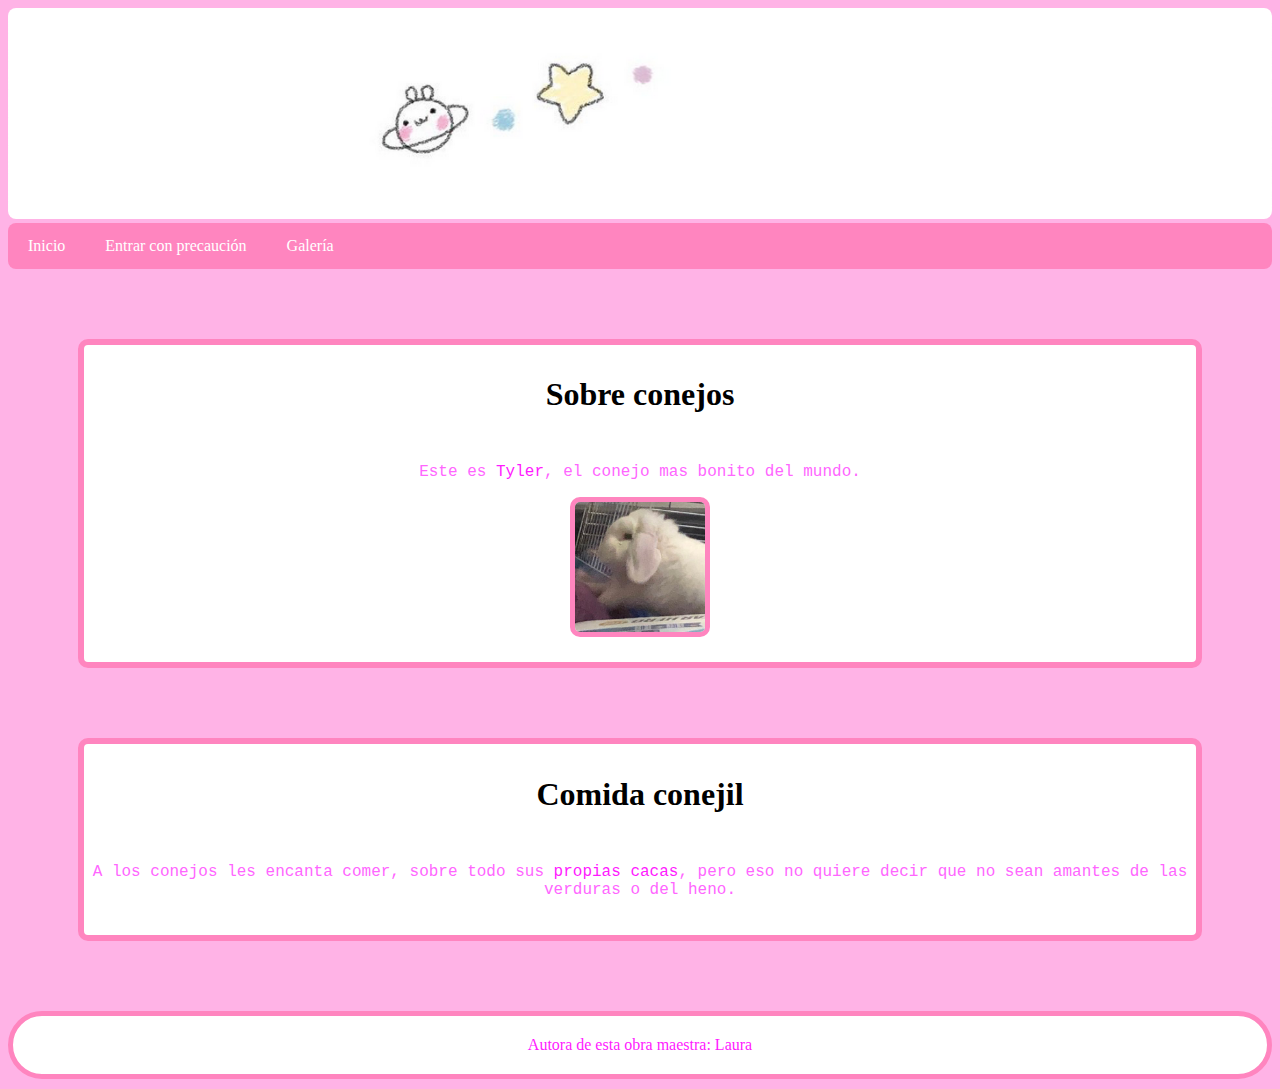
==== index.html @ a5324c54 "g" ====
<!DOCTYPE html>
<html>
<head>
	<title>Página de Laura</title>
	<meta charset="UTF-8">
<meta name="viewport" content="width=device-width, initial-scale=1">
	<link rel="stylesheet" type="text/css" href="./css/css.css">
	<link rel="icon" href="./fotos/favicon.jpg" type="image/jpg" sizes="16x16">
	<link rel="apple-touch-icon" sizes="180x180" href="/touch-icon-iphone-retina.png">
	<link rel="apple-touch-startup-image" href="/launch.png">
</head>
<body>
	<div class="header">
		<img src="./fotos/cositabonita.jpg" width="100%">
	</div>

	<div class="menu">
		<a href="https://soy-laura.github.io">Inicio</a>
		<a href="https://www.youtube.com/watch?v=asRSR838W5c" target="_blank" >Entrar con precaución</a>
		<a href="https://soy-laura.github.io/galeria">Galer&iacute;a</a>
	</div>

	<div class="contenedor">
<div class="hola">
<h1>Sobre conejos</h1>
</div>
<div class="tyler">
	<p>Este es <span>Tyler</span>, el conejo mas bonito del mundo.</p>
<img id="tylerim" src="./fotos/Tylercito.jpg" height="130px" width="130px">
</div>
</div>

<div class="contenedor">
	<div class="hola">
	<h1>Comida conejil</h1>
</div>
<div class="tyler">	
	<p>A los conejos les encanta comer, sobre todo sus <span>propias cacas</span>, pero eso no quiere decir que no sean amantes de las verduras o del heno.</p>
</div>
</div>

<footer>
	<p>Autora de esta obra maestra: Laura</p>
</footer>



</body>
</html>
---- css/css.css ----
/*no se por que no se ve nada*/
/*color bonito claro #FFEAEE ; color de atras #FFB6C1 body #FFEDF0 #CC66FF
*/




body {
	background-color: #FFB3E6 ;
	
}

.header {
		padding: auto ;
		margin: auto ;
}

.header img {
	border-width: 3px ;
	border-style: hidden;
	border-radius: 8px;
}

.menu {
	background-color: #FF85BF;
	border-radius: 8px;
	font-family: verdana;
	overflow: hidden;
}

a {
	padding: 14px 20px;
	text-align: center;
	float: left ;
	display: block;
	text-decoration-line: none;
	text-decoration-style: solid;
	text-decoration-color: currentcolor;
	color: white;
	border-radius: 8px ;
}

.menu a:hover {

				background-color: white;
				color: #FF85BF;
}

.contenedor {
			border-style: solid ; 
			border-width: 6px;
			border-color:  #FF85BF ;
			border-radius: 10px ;

			margin: 70px;
			background-color: white ;
			text-align: center ;
			padding-top: 10px;
			padding-bottom: 20px;
			}
		
#tylerim {	
	border-width: 5px ;
	border-style: solid ;
	border-color: #FF85BF ;
	border-radius: 10px;
}

.tyler {
	font-family: "Lucida Sans Unicode", monospace;
	

}

.hola { 
	font-family: verdana; 
	margin-bottom: 50px
	}

span {
	color: #FF1AFF ;
}
p { color: #FF66FF
;}

footer {
	display: block;
	background-color: white;
	text-align: center;
	border-width: 5px;
	border-radius: 50px;
	border-color: #FF85BF;
	border-style: solid;
	padding: 4px;
	
	margin: center;
}

footer p {
	color: #FF1AFF;
	font-family: verdana;
}

@media only screen and (max-width: 600px) {



	
}
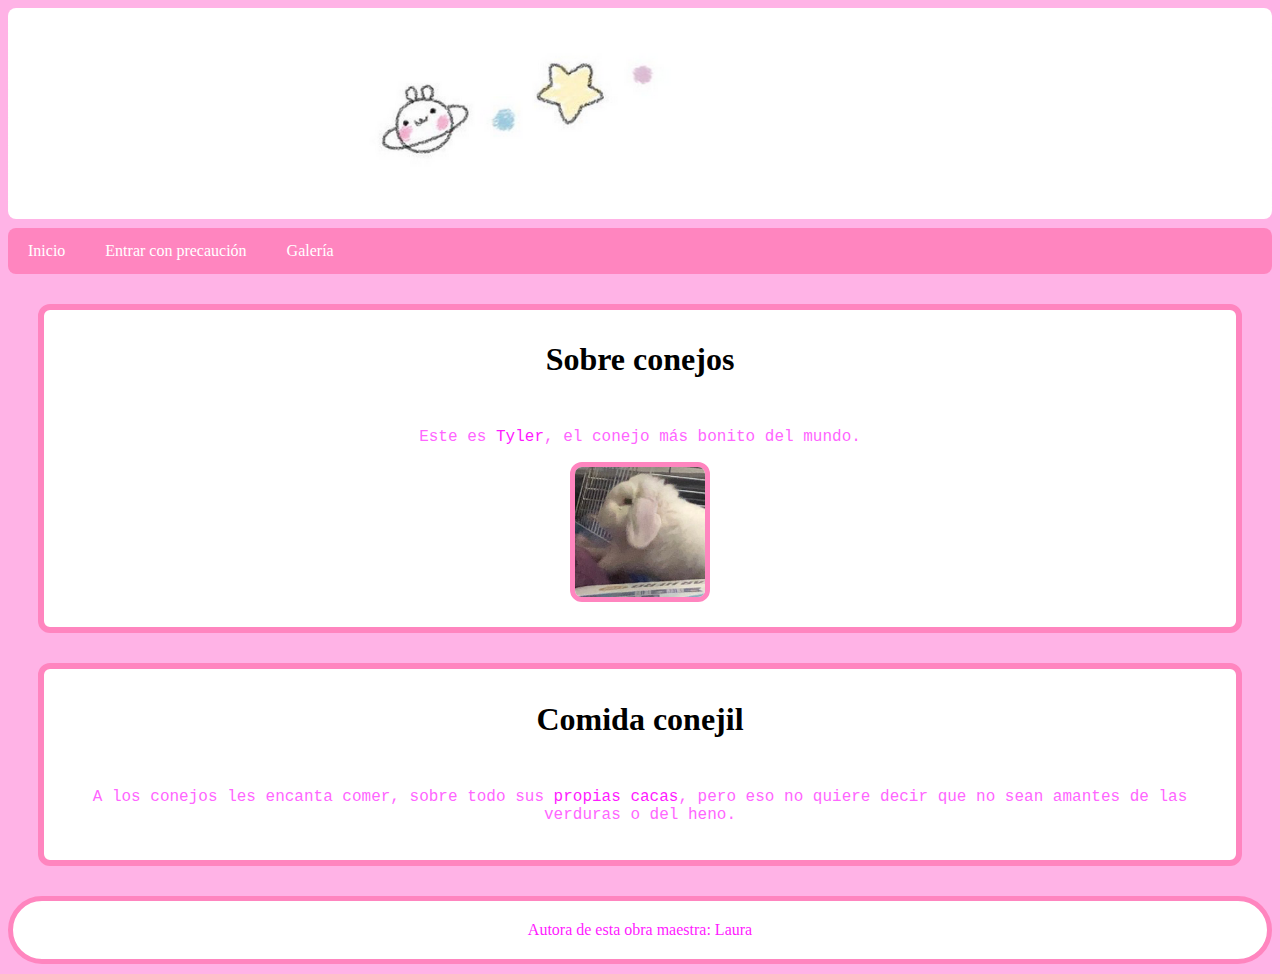
==== commit a7927bcc: "Cambié unos márgenes" ====
--- a/index.html
+++ b/index.html
@@ -3,11 +3,17 @@
 <head>
 	<title>Página de Laura</title>
 	<meta charset="UTF-8">
-<meta name="viewport" content="width=device-width, initial-scale=1">
+	<meta name="viewport" content="width=device-width, initial-scale=1">
 	<link rel="stylesheet" type="text/css" href="./css/css.css">
 	<link rel="icon" href="./fotos/favicon.jpg" type="image/jpg" sizes="16x16">
+
+	<meta name="apple-mobile-web-app-title" content="Todo Conejos">
+	<meta name="apple-mobile-web-app-capable" content="yes">
+	<meta name="apple-mobile-web-app-status-bar-style" content="default">
 	<link rel="apple-touch-icon" sizes="180x180" href="/touch-icon-iphone-retina.png">
 	<link rel="apple-touch-startup-image" href="/launch.png">
+
+
 </head>
 <body>
 	<div class="header">
@@ -16,7 +22,7 @@
 
 	<div class="menu">
 		<a href="https://soy-laura.github.io">Inicio</a>
-		<a href="https://www.youtube.com/watch?v=asRSR838W5c" target="_blank" >Entrar con precaución</a>
+		<a href="https://www.youtube.com/watch?v=asRSR838W5c" target="_blank" >Entrar con precauci&oacute;n</a>
 		<a href="https://soy-laura.github.io/galeria">Galer&iacute;a</a>
 	</div>
 
@@ -25,7 +31,7 @@
 <h1>Sobre conejos</h1>
 </div>
 <div class="tyler">
-	<p>Este es <span>Tyler</span>, el conejo mas bonito del mundo.</p>
+	<p>Este es <span>Tyler</span>, el conejo más bonito del mundo.</p>
 <img id="tylerim" src="./fotos/Tylercito.jpg" height="130px" width="130px">
 </div>
 </div>
@@ -34,7 +40,7 @@
 	<div class="hola">
 	<h1>Comida conejil</h1>
 </div>
-<div class="tyler">	
+<div class="tyler">
 	<p>A los conejos les encanta comer, sobre todo sus <span>propias cacas</span>, pero eso no quiere decir que no sean amantes de las verduras o del heno.</p>
 </div>
 </div>
@@ -47,4 +53,3 @@
 
 </body>
 </html>
-
--- a/css/css.css
+++ b/css/css.css
@@ -7,12 +7,12 @@
 
 body {
 	background-color: #FFB3E6 ;
-	
+
 }
 
 .header {
 		padding: auto ;
-		margin: auto ;
+		margin-bottom: 5px ;
 }
 
 .header img {
@@ -28,7 +28,7 @@
 	overflow: hidden;
 }
 
-a {
+.menu a {
 	padding: 14px 20px;
 	text-align: center;
 	float: left ;
@@ -47,33 +47,39 @@
 }
 
 .contenedor {
-			border-style: solid ; 
+			border-style: solid ;
 			border-width: 6px;
 			border-color:  #FF85BF ;
-			border-radius: 10px ;
+			border-radius: 12px ;
 
-			margin: 70px;
+			/*margin: 70px;*/
+			margin: 30px;
 			background-color: white ;
 			text-align: center ;
 			padding-top: 10px;
 			padding-bottom: 20px;
 			}
-		
-#tylerim {	
+
+#tylerim {
 	border-width: 5px ;
 	border-style: solid ;
 	border-color: #FF85BF ;
-	border-radius: 10px;
+	border-radius: 12px;
+}
+
+.tyler p {
+	padding-right: 30px;
+	padding-left: 30px;
 }
 
 .tyler {
 	font-family: "Lucida Sans Unicode", monospace;
-	
+
 
 }
 
-.hola { 
-	font-family: verdana; 
+.hola {
+	font-family: verdana;
 	margin-bottom: 50px
 	}
 
@@ -92,22 +98,10 @@
 	border-color: #FF85BF;
 	border-style: solid;
 	padding: 4px;
-	
-	margin: center;
+
 }
 
 footer p {
 	color: #FF1AFF;
 	font-family: verdana;
 }
-
-@media only screen and (max-width: 600px) {
-
-
-
-	
-}
-
-
-
-
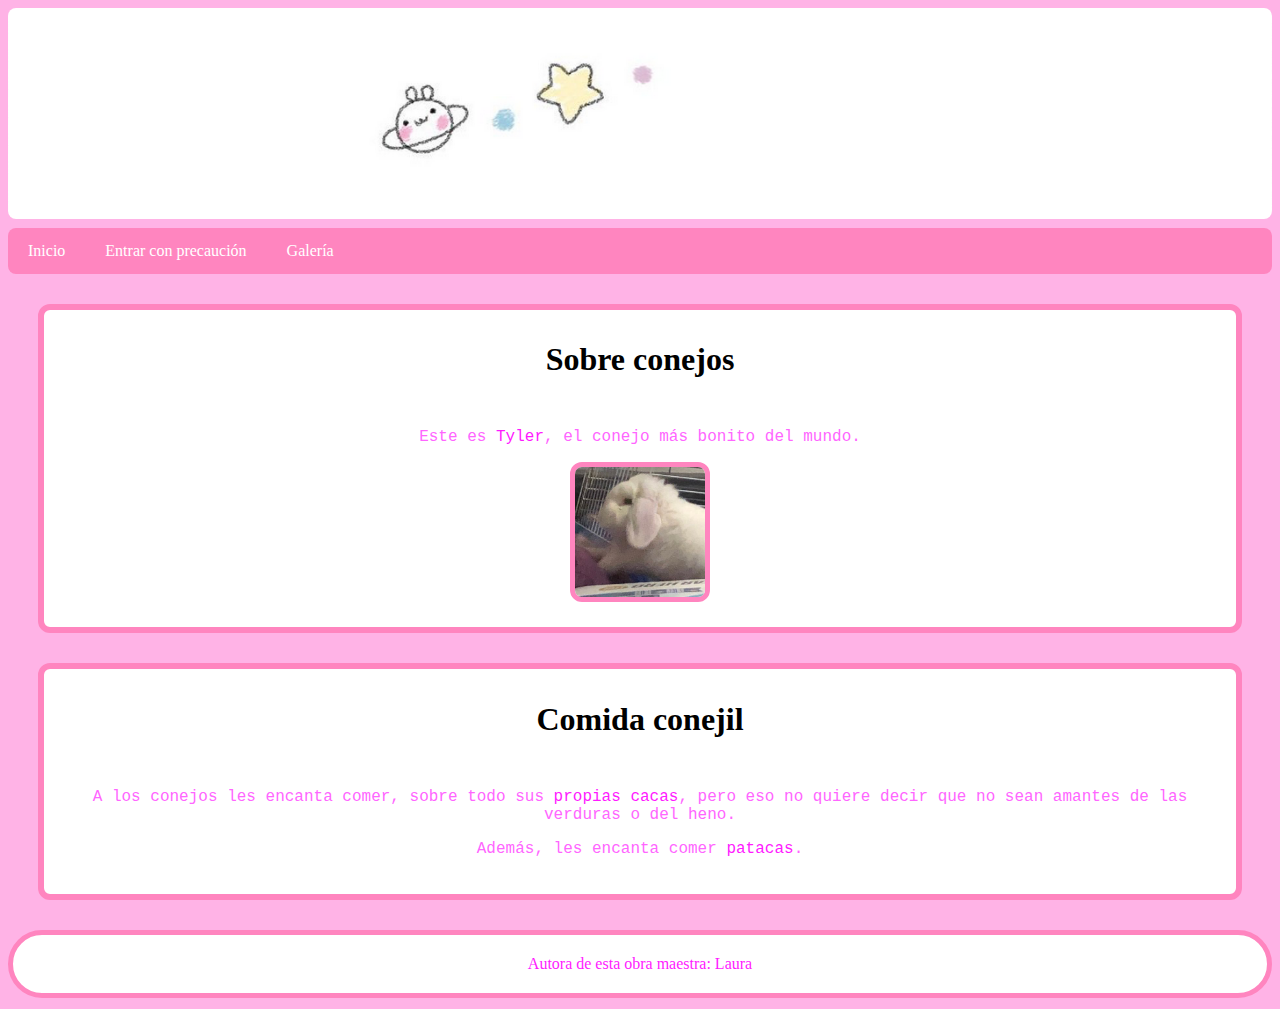
==== commit 599b492c: "Nuevas funcionalidades propias" ====
--- a/index.html
+++ b/index.html
@@ -22,7 +22,7 @@
 
 	<div class="menu">
 		<a href="https://soy-laura.github.io">Inicio</a>
-		<a href="https://www.youtube.com/watch?v=asRSR838W5c" target="_blank" >Entrar con precauci&oacute;n</a>
+		<a href="https://www.youtube.com/watch?v=K_YuXBGcvUU" target="_blank" >Entrar con precauci&oacute;n</a>
 		<a href="https://soy-laura.github.io/galeria">Galer&iacute;a</a>
 	</div>
 
@@ -42,6 +42,7 @@
 </div>
 <div class="tyler">
 	<p>A los conejos les encanta comer, sobre todo sus <span>propias cacas</span>, pero eso no quiere decir que no sean amantes de las verduras o del heno.</p>
+	<p>Además, les encanta comer <span><a href="https://www.youtube.com/watch?v=Zcb8yPEItwA" target="_blank">patacas</a></span>.</p>
 </div>
 </div>
 
--- a/css/css.css
+++ b/css/css.css
@@ -42,23 +42,23 @@
 
 .menu a:hover {
 
-				background-color: white;
-				color: #FF85BF;
+	background-color: white;
+	color: #FF85BF;
 }
 
 .contenedor {
-			border-style: solid ;
-			border-width: 6px;
-			border-color:  #FF85BF ;
-			border-radius: 12px ;
+	border-style: solid ;
+	border-width: 6px;
+	border-color:  #FF85BF ;
+	border-radius: 12px ;
 
-			/*margin: 70px;*/
-			margin: 30px;
-			background-color: white ;
-			text-align: center ;
-			padding-top: 10px;
-			padding-bottom: 20px;
-			}
+	/*margin: 70px;*/
+	margin: 30px;
+	background-color: white ;
+	text-align: center ;
+	padding-top: 10px;
+	padding-bottom: 20px;
+}
 
 #tylerim {
 	border-width: 5px ;
@@ -74,7 +74,6 @@
 
 .tyler {
 	font-family: "Lucida Sans Unicode", monospace;
-
 
 }
 
@@ -105,3 +104,8 @@
 	color: #FF1AFF;
 	font-family: verdana;
 }
+
+.tyler a {
+	text-decoration-line: none;
+	color: #FF1AFF;
+}